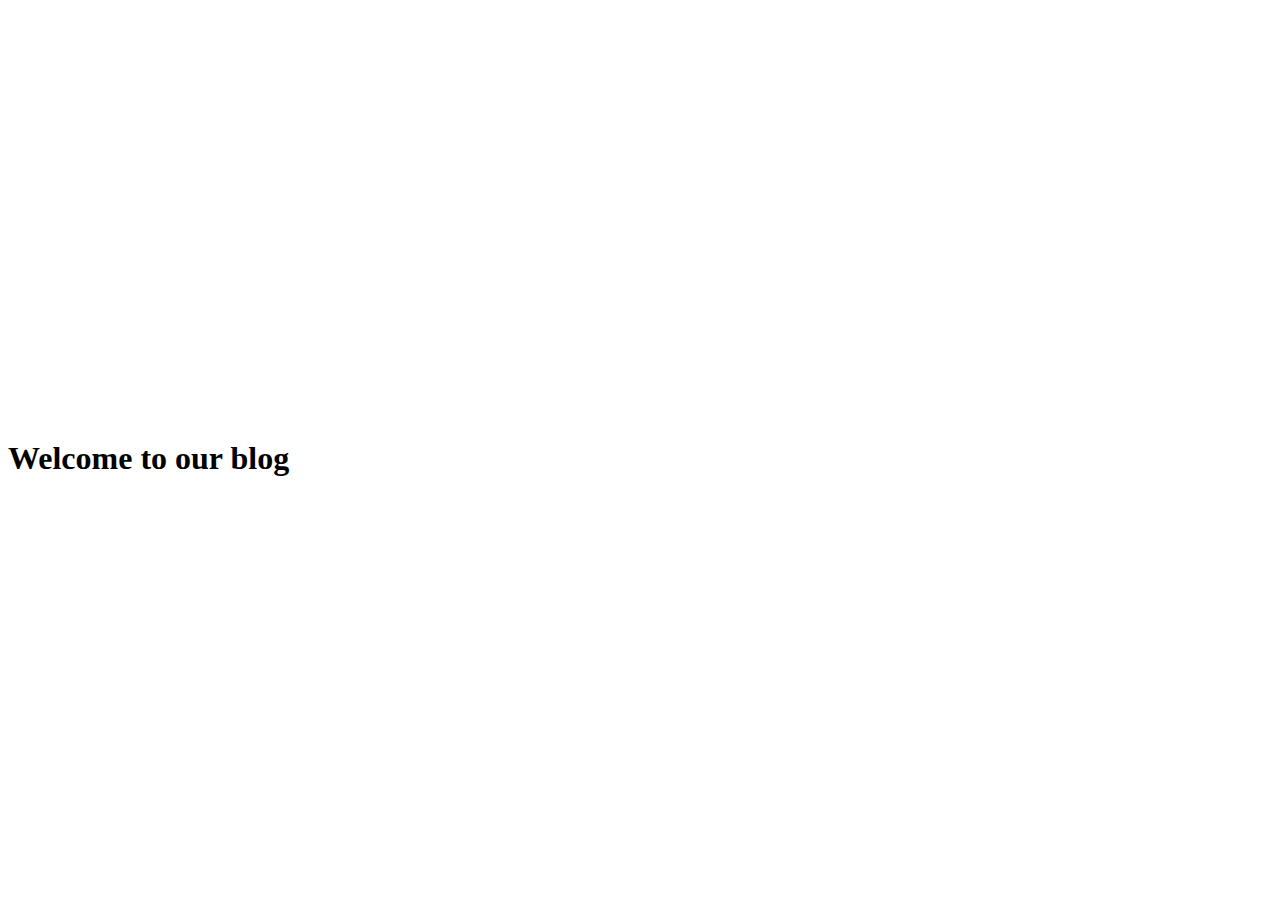
==== 11-more-fetch/index.html @ 59bff35f "add new task" ====
<!DOCTYPE html>
<html lang="en">

<head>
    <meta charset="UTF-8">
    <meta http-equiv="X-UA-Compatible" content="IE=edge">
    <meta name="viewport" content="width=device-width, initial-scale=1.0">
    <link href="https://cdn.jsdelivr.net/npm/bootstrap@5.2.1/dist/css/bootstrap.min.css" rel="stylesheet"
        integrity="sha384-iYQeCzEYFbKjA/T2uDLTpkwGzCiq6soy8tYaI1GyVh/UjpbCx/TYkiZhlZB6+fzT" crossorigin="anonymous">
    <link rel="stylesheet" href="styles.css">
    <title>Document</title>
</head>

<body>
    <div class="container">
        <h1>Welcome to our blog</h1>
        <div id="posts-container">
        </div>
    </div>
    <script src="script.js"></script>
</body>

</html>
---- 11-more-fetch/styles.css ----
body {
    min-height: 100vh;
    display: flex;
    flex-direction: column;
    justify-content: center;
}

.container {
    padding-top: 20px;
    padding-bottom: 20px;
}

a {
    text-decoration: none;
}

h1::first-letter,
h2::first-letter,
h3::first-letter,
p::first-letter {
    text-transform: uppercase;
}

#posts-container a {
    max-width: 600px;
    margin-bottom: 10px;
    text-transform: capitalize;
}

#post {
    border: 3px solid #000;
    padding: 10px;
    margin-bottom: 50px;
}

.comment {
    display: flex;
}

img {
    width: 100px;
    padding-right: 20px;
}

button {
    margin-bottom: 20px;
}

button a {
    all: unset;
}

a:hover {
    color: inherit;
}
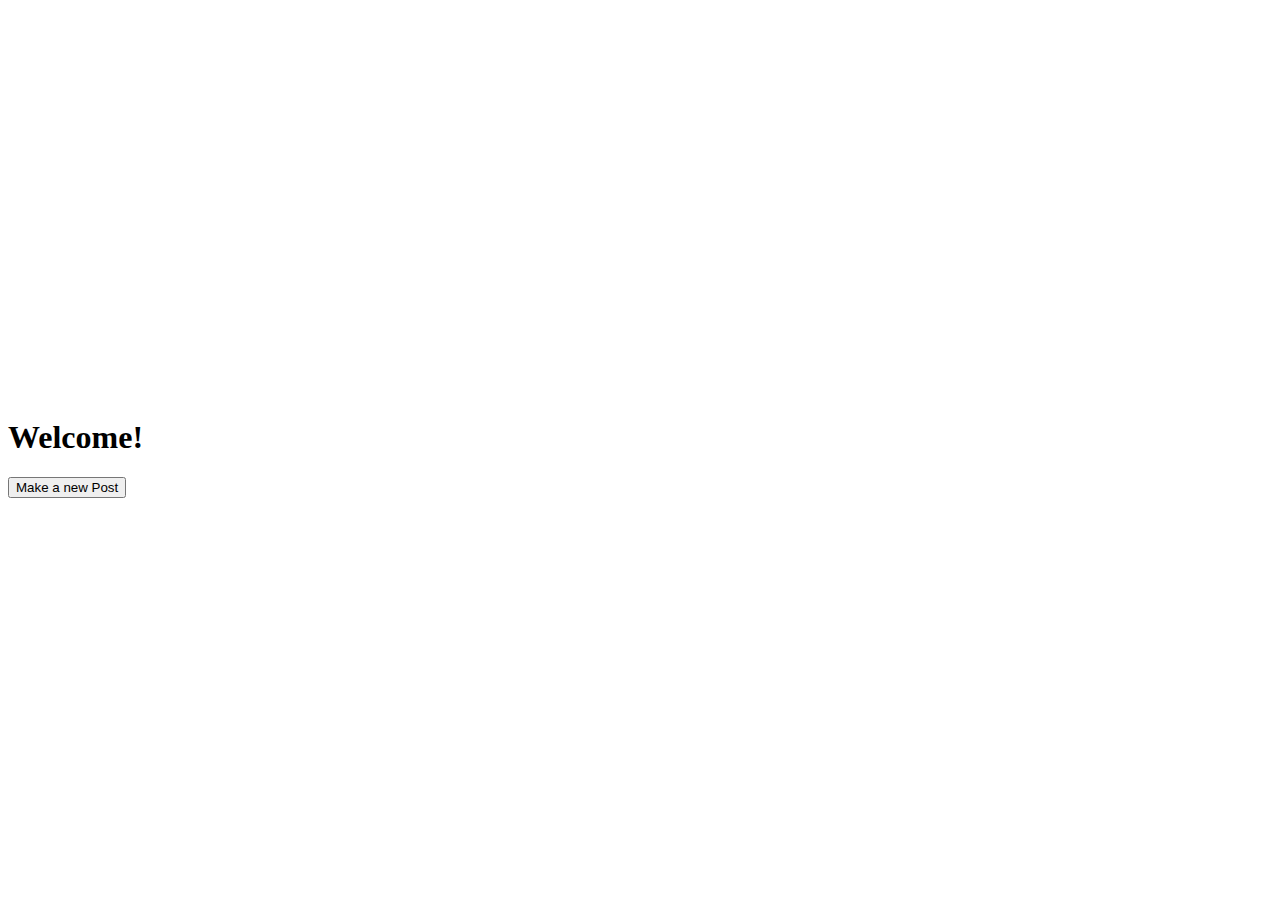
==== commit 6af999d2: "add new functionality" ====
--- a/11-more-fetch/index.html
+++ b/11-more-fetch/index.html
@@ -13,7 +13,8 @@
 
 <body>
     <div class="container">
-        <h1>Welcome to our blog</h1>
+        <h1>Welcome!</h1>
+        <button id="new-post" type="button" class="btn btn-primary"> </button>
         <div id="posts-container">
         </div>
     </div>
